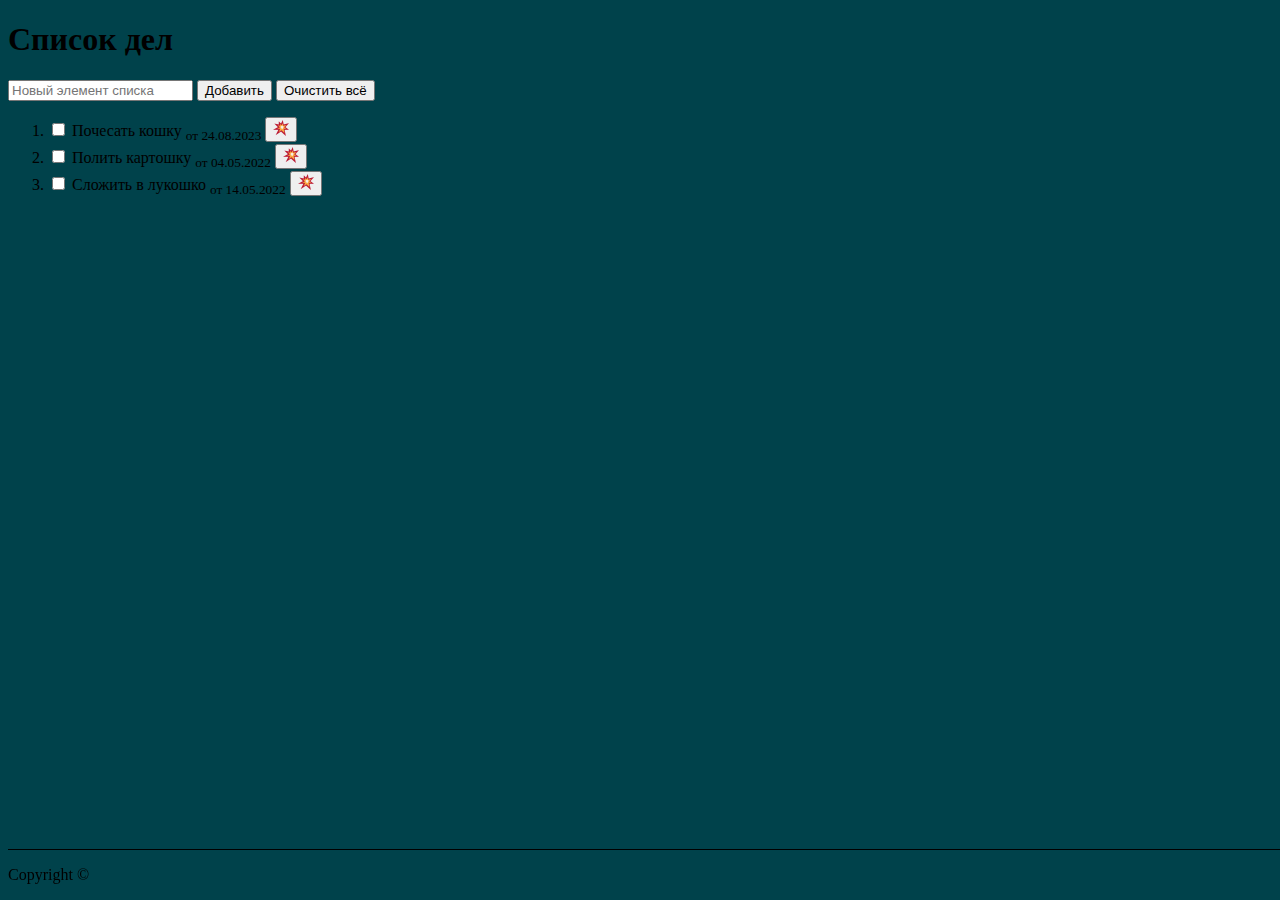
==== lab1/index.html @ 0b3a8c2c "first work" ====
<!DOCTYPE html>
<html lang="en">
<head>
    <meta charset="UTF-8">
    <meta name="viewport" content="width=device-width, initial-scale=1.0">
    <title>ToDo Lab1</title>

    <link rel="icon" type="image/png" sizes="32x32" href="favicon_io/favicon-32x32.png">
    <link rel="manifest" href="favicon_io/site.webmanifest">

    <link rel="stylesheet" href="style.css">
</head>

<body>
    <h1>Список дел</h1>

    <form action="" class="forma">
        <input type="text" placeholder="Новый элемент списка">
        <button type="submit" class="btn_form">Добавить</button>
        <button type="reset" class="btn_form">Очистить всё</button>
    </form>

    <div>
        <ol>

            <li>
                <label>
                    <input type="checkbox"> Почесать кошку <sub>от 24.08.2023</sub>
                </label>
                <button class="btn_del"><img src="favicon_io/favicon-16x16.png" alt=""></button>
            </li>
            <li>
                <label>
                    <input type="checkbox"> Полить картошку <sub>от 04.05.2022</sub>
                </label>
                <button class="btn_del"><img src="favicon_io/favicon-16x16.png" alt=""></button>
            </li>
            <li>
                <label>
                    <input type="checkbox"> Сложить в лукошко <sub>от 14.05.2022</sub>
                </label>
                <button class="btn_del"><img src="favicon_io/favicon-16x16.png" alt=""></button>
            </li>

        </ol>
    </div> 
</body>

<footer>
    <p>Copyright ©</p>
</footer>

</html>
---- lab1/style.css ----
html{
    margin: 0px;
    padding: 0px;
}
body{
    background-color: #00424b;
}
footer{
    width: 100%;
    border-top: 1px solid black;
    position: fixed;
    bottom: 0px;
}
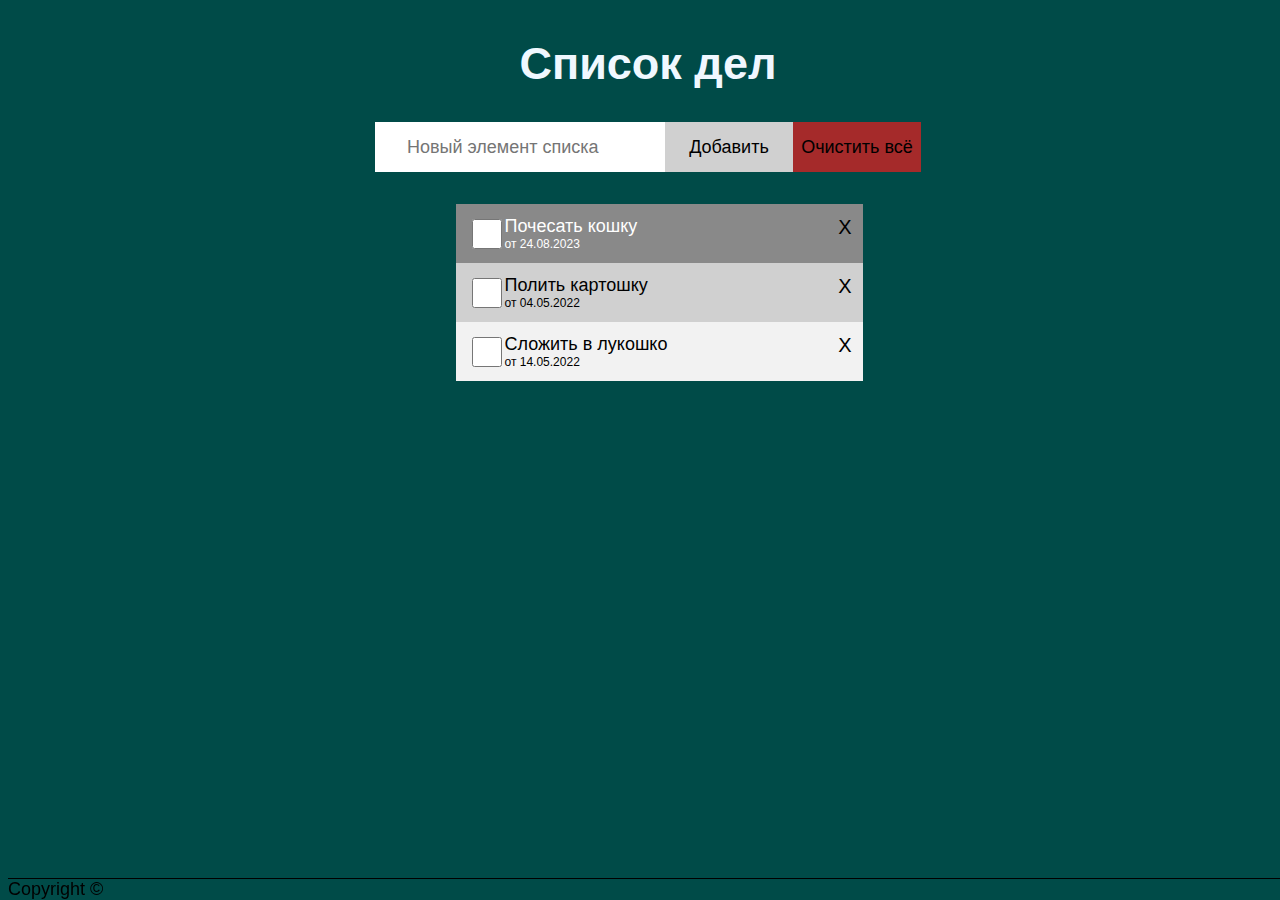
==== commit 3d379caa: "+ css" ====
--- a/lab1/index.html
+++ b/lab1/index.html
@@ -12,38 +12,70 @@
 </head>
 
 <body>
-    <h1>Список дел</h1>
 
-    <form action="" class="forma">
-        <input type="text" placeholder="Новый элемент списка">
-        <button type="submit" class="btn_form">Добавить</button>
-        <button type="reset" class="btn_form">Очистить всё</button>
-    </form>
-
-    <div>
-        <ol>
-
+    <div class="main">
+        <h1>Список дел</h1>
+    
+        <form action="" class="forma">
+            <input type="text" placeholder="Новый элемент списка">
+            <button type="submit" class="btn_formAdd">Добавить</button>
+            <button type="reset" class="btn_formClean">Очистить всё</button>
+        </form>
+    
+    
+        <ul>
             <li>
                 <label>
-                    <input type="checkbox"> Почесать кошку <sub>от 24.08.2023</sub>
+                    <input type="checkbox" class="chbox">
+                    <div>
+                        <p>Почесать кошку </p>
+                        <p class="date">
+                            <sub>от 24.08.2023</sub>
+                        </p>
+                    </div>
+                    
                 </label>
-                <button class="btn_del"><img src="favicon_io/favicon-16x16.png" alt=""></button>
+                <button class="btn_del">
+                    X
+                    <!-- <img src="favicon_io/favicon-16x16.png" alt=""> -->
+                </button>
             </li>
             <li>
                 <label>
-                    <input type="checkbox"> Полить картошку <sub>от 04.05.2022</sub>
+                    <input type="checkbox" class="chbox">
+                    <div>
+                        <p>Полить картошку </p>
+                        <p class="date">
+                            <sub>от 04.05.2022</sub>
+                        </p>
+                    </div>
+
                 </label>
-                <button class="btn_del"><img src="favicon_io/favicon-16x16.png" alt=""></button>
+                <button class="btn_del">
+                    X
+                    <!-- <img src="favicon_io/favicon-16x16.png" alt=""> -->
+                </button>
             </li>
             <li>
                 <label>
-                    <input type="checkbox"> Сложить в лукошко <sub>от 14.05.2022</sub>
+                    <input type="checkbox" class="chbox">
+                    <div>
+                        <p>Сложить в лукошко </p>
+                        <p class="date">
+                            <sub>от 14.05.2022</sub>
+                        </p>
+                    </div>
+
                 </label>
-                <button class="btn_del"><img src="favicon_io/favicon-16x16.png" alt=""></button>
+                <button class="btn_del">
+                    X
+                    <!-- <img src="favicon_io/favicon-16x16.png" alt=""> -->
+                </button>
             </li>
+        </ul>
+        
+    </div>
 
-        </ol>
-    </div> 
 </body>
 
 <footer>
--- a/lab1/style.css
+++ b/lab1/style.css
@@ -1,13 +1,164 @@
 html{
     margin: 0px;
     padding: 0px;
+    font-family:'Segoe UI', Tahoma, Geneva, Verdana, sans-serif;
+    font-size: 18px;
 }
 body{
-    background-color: #00424b;
+    background-color: #004b48;
+    width: 100%;
+    align-items: center;
 }
 footer{
     width: 100%;
     border-top: 1px solid black;
     position: fixed;
     bottom: 0px;
+}
+
+:root {
+    --color-gray: rgb(208, 208, 208);
+}
+
+/* Главный контейнер */
+.main{
+    width: 50%;
+    min-width: 50%;
+    height: 50%;
+    margin: auto;
+    display: flex;
+    flex-direction:column;
+    align-items:center;
+
+
+    flex-wrap: wrap;
+    align-content: space-between;
+   
+}
+
+h1{
+    color: aliceblue;
+    font-size: 45px;
+    font-family:'Franklin Gothic Medium', 'Arial Narrow', Arial, sans-serif;
+    margin-bottom: 5%;
+}
+
+/* Форма */
+form{
+    display: flex;
+    justify-content: center;
+    height: 50px;
+    width: 100%;
+    min-width: 100%;
+    margin-bottom: 5%;
+    flex-wrap: wrap;
+}
+form > input{
+    border: 0;
+    margin: 0px;
+    width: 40%;
+    padding-left: 5%;
+    font-size: 18px;
+    min-width: 20%;
+}
+.btn_formAdd{
+    border: 0;
+    margin: 0px;
+    background-color: var(--color-gray);
+    width: 20%;
+    min-width: 10%;
+    font-size: 18px;
+}
+.btn_formClean{
+    border: 0;
+    margin: 0px;
+    background-color: brown;
+    width: 20%;
+    min-width: 10%;
+    font-size: 18px;
+    flex: 0 0 auto;
+}
+
+/* Список дел */
+ul{
+    background-color: rgb(216, 216, 216);
+    width: 60%;
+    /* display: flex; */
+    padding: 0;
+    margin-bottom: 5%;
+    margin-top: 0;
+}
+li{
+    background-color: rgb(137, 137, 137);
+    display: flex;
+    justify-content:space-between;
+
+    padding: 3%;
+    /* 
+    flex-direction: row;
+    align-items: baseline;
+    align-content: center; 
+    */
+    width: 100%;
+    color: #ffffff;
+
+    white-space: nowrap; /*  Размещаем текст в одну строку  */
+     overflow: hidden; /*  Скрываем текст, который не вмещается  */
+     text-overflow: ellipsis; /*  Добавляем многоточие в конец строки  */
+}
+/* чередующиеся цвета для задач */
+li:nth-child(2n) {
+    background-color: var(--color-gray);
+    color: #000000;
+}
+li:nth-child(3n) {
+    background-color: #f2f2f2;
+    color: #000000;
+}
+.chbox{
+    background-color: blue;
+    height: 30px;
+    width: 30px;
+}
+
+p{
+    padding: 0;
+    margin: 0;
+}
+.date{
+    padding: 0;
+    margin: 0;
+    position: relative;
+}
+sub{
+    font-size: 12px;
+    padding: 0;
+    margin: 0;
+
+    position: absolute;
+    top: 0;
+    left: 0;
+}
+label{
+    display: flex;
+    flex-direction: row;
+
+}
+
+/* 
+input[type="checkbox"] {
+    background-color: #f00;
+    height: 30px;
+    width: 30px;
+} 
+*/
+  
+.btn_del{
+    padding: 0;
+    background-color:#004b4800;
+    border: 0;
+    height: 100%;
+    font-size: 20px;
+    display: flex;
+    align-content:center;
 }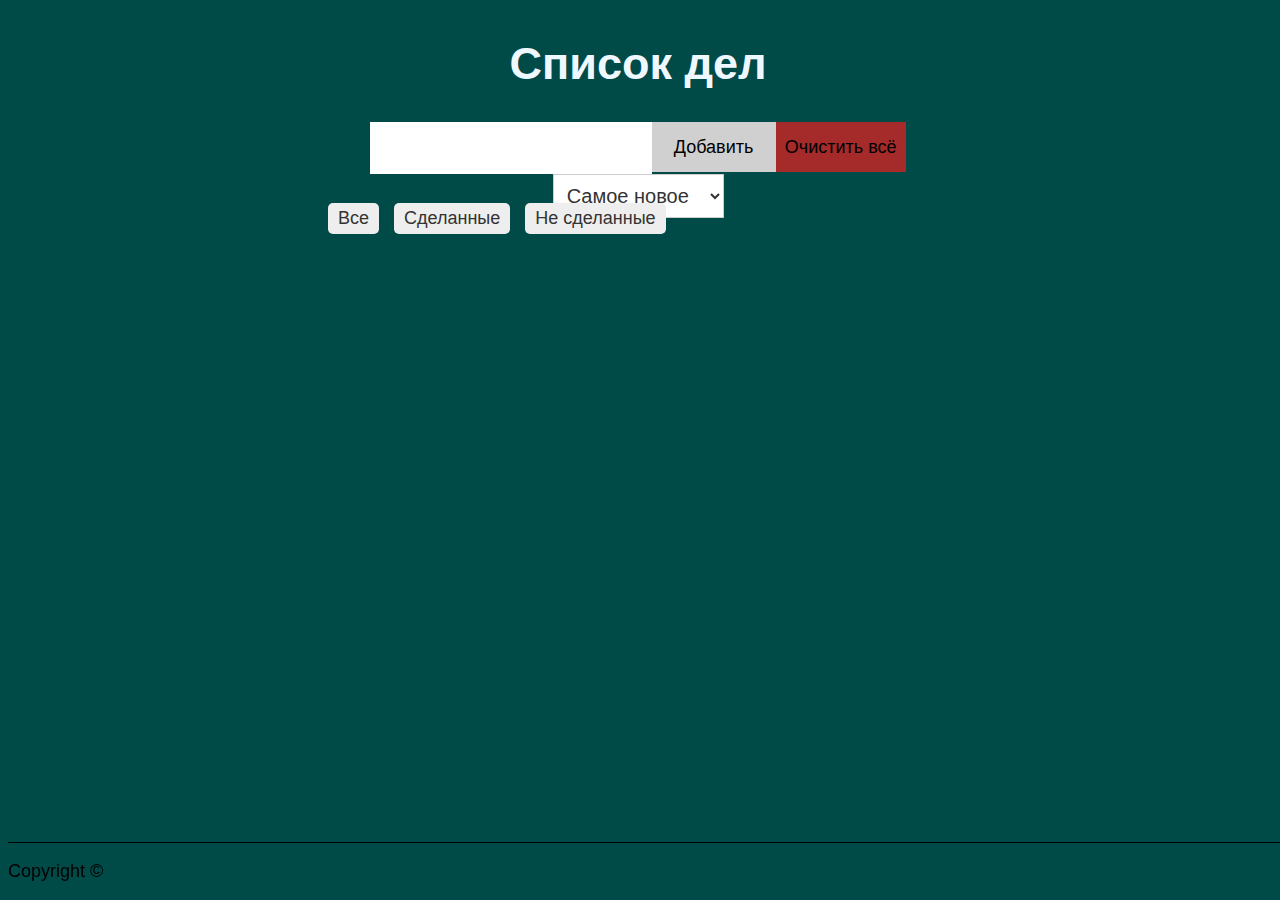
==== commit 1be00835: "lab 0-4" ====
--- a/lab1/index.html
+++ b/lab1/index.html
@@ -16,65 +16,43 @@
     <div class="main">
         <h1>Список дел</h1>
     
-        <form action="" class="forma">
-            <input type="text" placeholder="Новый элемент списка">
-            <button type="submit" class="btn_formAdd">Добавить</button>
+        <!-- <form action="javascript:addTask()" class="forma">
+            <input type="text" placeholder="Новый элемент списка" id="taskInput">
+            <button class="btn_formAdd">Добавить</button>
             <button type="reset" class="btn_formClean">Очистить всё</button>
-        </form>
+        </form> -->
+        
+        <div class="head">
+           
+            <div class="add-task">
+                <input type="text" id="taskInput">
+                <button class="addNew" onclick="addTask()">Добавить</button>
+                <button class="cleanAll" onclick="delAllTask()">Очистить всё</button>
+                <select id="sortOptions" onchange="sortTasks()">
+                    <option value="newest">Самое новое</option>
+                    <option value="oldest">Самое старое</option>
+                    <option value="az">А-Я</option>
+                    <option value="za">Я-А</option>
+                </select>
+            </div>
+            
+            <div class="filters">
+                <a href="#" class="filter-link" onclick="filterTasks('all')">Все</a>
+                <a href="#" class="filter-link" onclick="filterTasks('completed-bg')">Сделанные</a>
+                <a href="#" class="filter-link" onclick="filterTasks('uncompleted')">Не сделанные</a>
+            </div>
+        </div>
     
-    
-        <ul>
-            <li>
-                <label>
-                    <input type="checkbox" class="chbox">
-                    <div>
-                        <p>Почесать кошку </p>
-                        <p class="date">
-                            <sub>от 24.08.2023</sub>
-                        </p>
-                    </div>
-                    
-                </label>
-                <button class="btn_del">
-                    X
-                    <!-- <img src="favicon_io/favicon-16x16.png" alt=""> -->
-                </button>
-            </li>
-            <li>
-                <label>
-                    <input type="checkbox" class="chbox">
-                    <div>
-                        <p>Полить картошку </p>
-                        <p class="date">
-                            <sub>от 04.05.2022</sub>
-                        </p>
-                    </div>
+        <div class="body">
+            <div class="task">
+                <ol id="taskList">
+              
+                </ol>
+            </div>
+        </div>
 
-                </label>
-                <button class="btn_del">
-                    X
-                    <!-- <img src="favicon_io/favicon-16x16.png" alt=""> -->
-                </button>
-            </li>
-            <li>
-                <label>
-                    <input type="checkbox" class="chbox">
-                    <div>
-                        <p>Сложить в лукошко </p>
-                        <p class="date">
-                            <sub>от 14.05.2022</sub>
-                        </p>
-                    </div>
-
-                </label>
-                <button class="btn_del">
-                    X
-                    <!-- <img src="favicon_io/favicon-16x16.png" alt=""> -->
-                </button>
-            </li>
-        </ul>
-        
-    </div>
+    <script src="script.js"></script>
+    <script src="taskManager.js"></script>
 
 </body>
 
--- a/lab1/style.css
+++ b/lab1/style.css
@@ -44,7 +44,7 @@
 }
 
 /* Форма */
-form{
+/* form{
     display: flex;
     justify-content: center;
     height: 50px;
@@ -60,16 +60,16 @@
     padding-left: 5%;
     font-size: 18px;
     min-width: 20%;
-}
-.btn_formAdd{
+} */
+/* .btn_formAdd{
     border: 0;
     margin: 0px;
     background-color: var(--color-gray);
     width: 20%;
     min-width: 10%;
     font-size: 18px;
-}
-.btn_formClean{
+} */
+/* .btn_formClean{
     border: 0;
     margin: 0px;
     background-color: brown;
@@ -77,17 +77,17 @@
     min-width: 10%;
     font-size: 18px;
     flex: 0 0 auto;
-}
+    
+} */
 
 /* Список дел */
-ul{
+/* ul{
     background-color: rgb(216, 216, 216);
     width: 60%;
-    /* display: flex; */
     padding: 0;
     margin-bottom: 5%;
     margin-top: 0;
-}
+} */
 li{
     background-color: rgb(137, 137, 137);
     display: flex;
@@ -103,11 +103,11 @@
     color: #ffffff;
 
     white-space: nowrap; /*  Размещаем текст в одну строку  */
-     overflow: hidden; /*  Скрываем текст, который не вмещается  */
-     text-overflow: ellipsis; /*  Добавляем многоточие в конец строки  */
+    overflow: hidden; /*  Скрываем текст, который не вмещается  */
+    text-overflow: ellipsis; /*  Добавляем многоточие в конец строки  */
 }
 /* чередующиеся цвета для задач */
-li:nth-child(2n) {
+/* li:nth-child(2n) {
     background-color: var(--color-gray);
     color: #000000;
 }
@@ -120,7 +120,6 @@
     height: 30px;
     width: 30px;
 }
-
 p{
     padding: 0;
     margin: 0;
@@ -143,7 +142,7 @@
     display: flex;
     flex-direction: row;
 
-}
+} */
 
 /* 
 input[type="checkbox"] {
@@ -154,11 +153,172 @@
 */
   
 .btn_del{
-    padding: 0;
+    /* padding: 0;
     background-color:#004b4800;
     border: 0;
     height: 100%;
     font-size: 20px;
     display: flex;
-    align-content:center;
+    align-content:center; */
+
+    /* border: 1 px;
+    margin: 0px;
+    background-color: brown;
+    width: 30%;
+    min-width: 30%;
+    font-size: 18px;
+    flex: 0 0 auto; */
+
+    
+}
+
+.task.done {
+    text-decoration: line-through;
+    color: #08002b;
+    background-color: #0000003e;
+}
+
+.add-task {
+    /* padding: 10px;
+    margin: 0 auto;
+    text-align: center;
+    display: flex;
+    align-items: center;
+    justify-content: center; */
+
+    display: flex;
+    justify-content: center;
+    height: 50px;
+    width: 100%;
+    min-width: 100%;
+    margin-bottom: 5%;
+    flex-wrap: wrap;
+    
+}
+
+.task {
+    /* display: inline-block; */
+}
+
+.add-task input[type="text"] {
+    border: none;
+    margin: 0px;
+    height: 100%;
+    width: 40%;
+    padding-left: 5%;
+    font-size: 18px;
+    /* min-width: 20%; */
+}
+
+.filters {
+    margin-top: 20px;
+}
+
+.filter-link {
+    display: inline-block;
+    margin-right: 10px;
+    padding: 5px 10px;
+    border-radius: 5px;
+    background-color: #eee;
+    color: #333;
+    text-decoration: none;
+    transition: background-color 0.3s ease;
+}
+
+.filter-link:hover {
+    background-color: #ddd;
+}
+
+
+#taskList {
+    list-style-type: none;
+    padding: 0;
+}
+
+#taskList li {
+    display: flex;
+    color: #ffffff;
+    flex-direction: row;
+    justify-content: flex-start;
+    align-items: center;
+    white-space: nowrap;
+    overflow: hidden;
+    text-overflow: ellipsis;
+}
+
+.completed {
+    text-decoration: line-through;
+}
+
+.completed-bg {
+    background-color: #166161c0;
+}
+
+.complete,
+.delete {
+    background-color: transparent;
+    border: none;
+    font-size: 24px;
+    cursor: pointer;
+    flex-shrink: 0;
+    margin: 5px 5px 5px 5px;
+    width: 30px;
+    height: 30px;
+}
+
+.complete::before {
+    content: "✓";
+    color: rgb(255, 255, 255);
+}
+
+.delete::before {
+    content: "✖️";
+}
+
+button.cleanAll {
+    border: 0;
+    margin: 0px;
+    background-color: brown;
+    height: 100%;
+    width: 21%;
+    min-width: 10%;
+    font-size: 18px;
+    flex: 0 0 auto;
+}
+
+button.addNew {
+    border: 0;
+    margin: 0px;
+    background-color: var(--color-gray);
+    height: 100%;
+    width: 20%;
+    min-width: 10%;
+    font-size: 18px;
+    flex: 0 0 auto;
+
+}
+
+/* Общие стили для select */
+select {
+    font-size: 20px;
+    padding: 9px;
+    border: 1px solid #ccc;
+    background-color: #fff;
+    color: #333;
+}
+
+.task-item {
+    display: flex;
+    align-items: center;
+    justify-content: space-between;
+}
+
+.task-details {
+    flex-grow: 1;
+    width: 400px;
+}
+
+.task-text,
+.task-date {
+    text-align: left;
 }